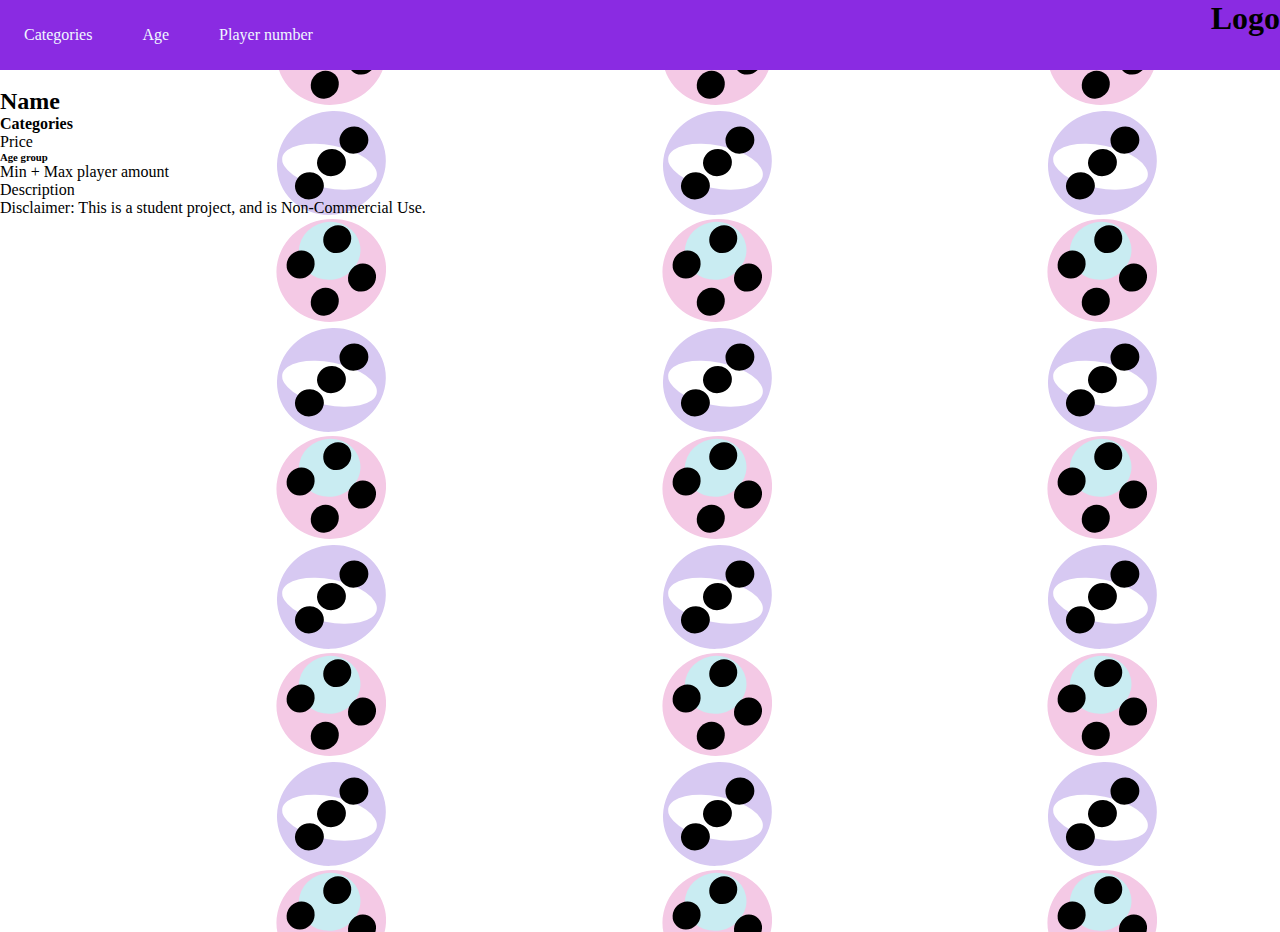
==== product.html @ f2ac71e9 "Fixing after Merge" ====
<!DOCTYPE html>
<html lang="en">
  <head>
    <meta charset="UTF-8" />
    <meta http-equiv="X-UA-Compatible" content="IE=edge" />
    <meta name="viewport" content="width=device-width, initial-scale=1.0" />
    <link rel="stylesheet" href="css/style.css" />
    <title>Product</title>
  </head>
  <body>
    <head>
      <header>
        <nav class="navbar">
          <ul class="nav-menu">
            <li class="nav-item">
              <a href="#"   class="nav-link" id="category-nav-link">Categories</a>
              <ul class="sub-nav" >
                <li><a href="productlist.html?category=Card games">Card games</a></li>
                <li><a href="productlist.html?category=Family">Family games</a></li>
                <li><a href="productlist.html?category=Strategy">Strategy</a> </li>
                <li><a href="productlist.html?category=Puzzle">Puzzle</a> </li>
                <li><a href="productlist.html?category=Adventure">Adventure</a> </li>
                <li><a href="productlist.html?category=Economic">Economic</a></li>
                <li><a href="productlist.html?category=Novel-based">Novel-based</a></li>
                <li><a href="productlist.html?category=Ancient">Ancient</a></li>
                <li><a href="productlist.html?category=Murder-myster">Murder-mystery</a></li>
                <li><a href="productlist.html?category=Dice">Dice</a></li>
                <li><a href="productlist.html?category=Fantasy">Fantasy</a></li>
                <li><a href="productlist.html?category=Bluffing">Bluffing</a></li>
                <li><a href="productlist.html?category=Horror">Horror</a></li>
                <li><a href="productlist.html?category=Childrens game">Childern's game</a></li>
                <li><a href="productlist.html?category=Medieval">Medieval</a></li>
                <li><a href="productlist.html?category=Party">Party</a></li>
              </ul>
            </li>
            <li class="nav-item">
              <a href="#" class="nav-link">Age</a>
            </li>
            <li class="nav-item">
              <a href="#" class="nav-link">Player number</a>
            </li>
          </ul>
          <div class="burgerMenu">
            <span class="bar"></span>
            <span class="bar"></span>
            <span class="bar"></span>
          </div>
        </nav>
        <h1>Logo</h1>
      </header>
          <main>
            <section>
                <img class="productImg" src="" alt="" />
                <h2 class="productName">Name</h2>
                <h4 class="productCategory">Categories</h4>
                <p class="productPrice">Price</p>
                <h6 class="productAge">Age group</h6>
                <p class="productPlayers">Min + Max player amount</p>
                <p class="productDescription">Description</p>
            </section>
          </main>
          <footer>
            Disclaimer: This is a student project, and is Non-Commercial Use.
          </footer>
          <script src="js/product.js"></script>
  </body>
</html>
---- css/style.css ----
/*Root elements*/

/*General styling*/

body {
  background-image: url(../images/more-timmy-artboards-01.svg);
}

img {
  max-height: 90vw;
  align-items: center;
  align-content: center;
  justify-self: center;
}

* {
  padding: 0;
  margin: 0;
  box-sizing: border-box;
}
/* Navigation */

header {
  background-color: blueviolet;
  display: flex;
  justify-content: space-between;
}

header li {
  list-style: none;
}

header a {
  color: aliceblue;
  text-decoration: none;
}

.navbar {
  min-height: 70px;
  display: flex;
  justify-content: space-between;
  align-items: center;
  padding: 0 24px;
}

.nav-menu {
  display: flex;
  justify-content: space-between;
  align-items: center;
  gap: 50px;
}

.nav-link {
  transition: 0.7s ease;
}

.nav-link:hover {
  color: violet;
}

.navbar ul.sub-nav {
  position: absolute;
  background-color: rgba(95, 158, 160, 0.966);
  width: 200px;
  min-height: auto;
  left: 0;
  top: 7.5%;

  visibility: hidden;
  opacity: 1;
}

.navbar ul li ul.sub-nav li {
  color: aliceblue;
  font-size: 17px;
  width: 100%;
  padding: 1em;
}

.navbar ul li ul.sub-nav li:hover {
  color: violet;
  box-shadow: inset 7px 0 blueviolet;
}

.navbar ul li.active ul.sub-nav {
  /* cursor: pointer; */
  visibility: visible;
  opacity: 1;
}

.burgerMenu {
  display: none;
  cursor: pointer;
}

/* burger menu icon */

.bar {
  display: block;
  width: 24px;
  height: 3px;
  margin: 5px auto;
  transition: all 0.3s ease-in-out;
  background-color: aliceblue;
}

@media (max-width: 768px) {
  .burgerMenu {
    display: block;
  }
  .burgerMenu.active .bar:nth-child(2) {
    opacity: 0;
  }
  .burgerMenu.active .bar:nth-child(1) {
    transform: translateY(8px) rotate(45deg);
  }
  .burgerMenu.active .bar:nth-child(3) {
    transform: translateY(-8px) rotate(-45deg);
  }

  .nav-menu {
    position: fixed;
    left: -100%;
    top: 70px;
    gap: 0;
    flex-direction: column;
    background-color: darkmagenta;
    width: 100%;
    text-align: center;
    transition: 0.3s;
  }
  .nav-item {
    margin: 10px 0;
  }
  .nav-menu.active {
    left: 0;
  }

  .navbar ul.sub-nav {
    position: absolute;
    background-color: rgba(95, 158, 160, 0.966);
    width: 100%;
    min-height: auto;
    left: 0;
    top: 28%;
    visibility: hidden;
    opacity: 1;
  }

  .navbar ul.sub-nav.active {
    position: absolute;
    background-color: rgba(95, 158, 160, 0.966);
    width: 100%;
    min-height: auto;
    visibility: visible;
    opacity: 1;
  }
}
/*Respondsive builder*/
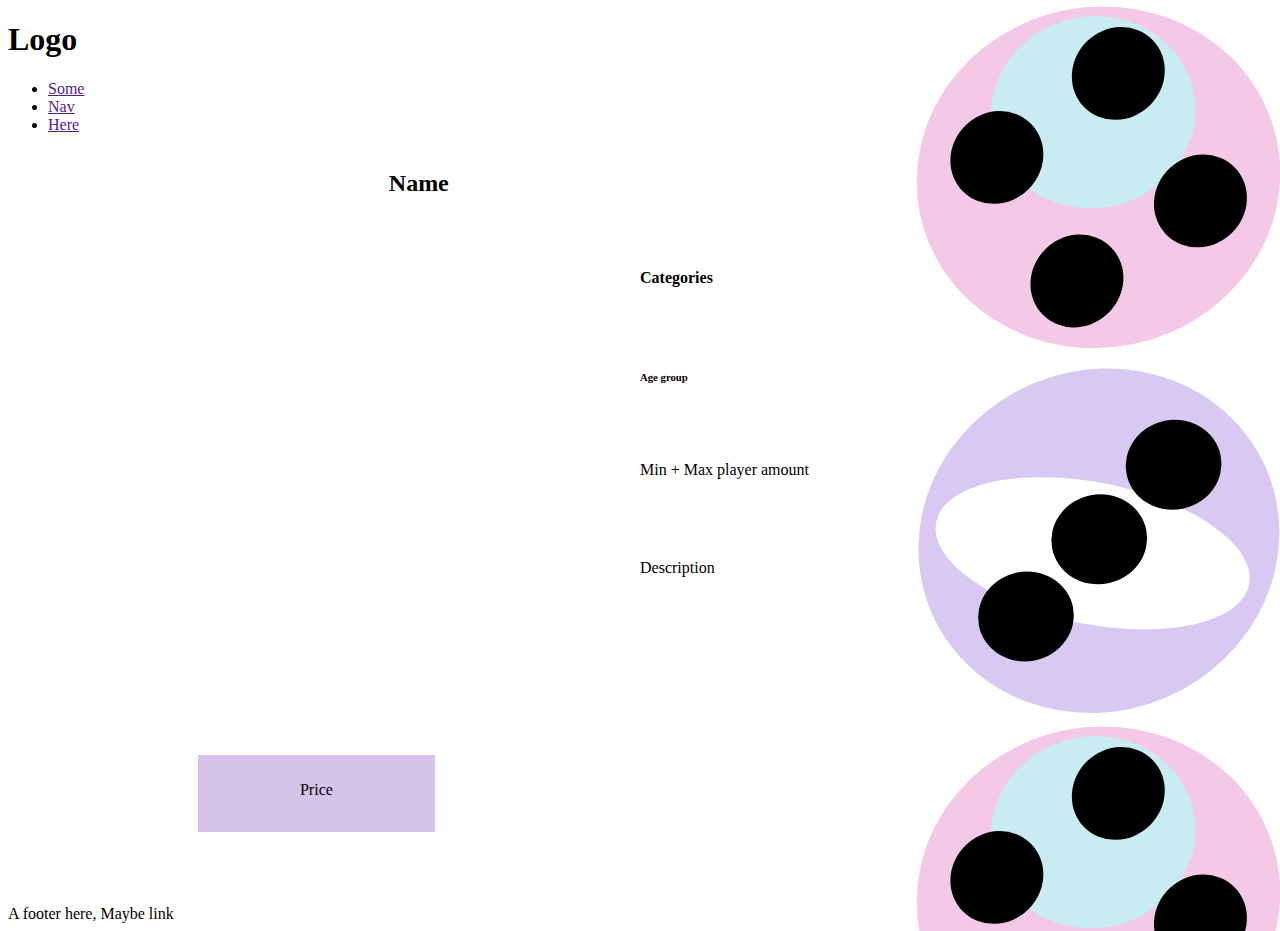
==== commit 9d9b71dd: "correct-classes-and-minor-adjustments" ====
--- a/product.html
+++ b/product.html
@@ -9,59 +9,28 @@
   </head>
   <body>
     <head>
-      <header>
-        <nav class="navbar">
-          <ul class="nav-menu">
-            <li class="nav-item">
-              <a href="#"   class="nav-link" id="category-nav-link">Categories</a>
-              <ul class="sub-nav" >
-                <li><a href="productlist.html?category=Card games">Card games</a></li>
-                <li><a href="productlist.html?category=Family">Family games</a></li>
-                <li><a href="productlist.html?category=Strategy">Strategy</a> </li>
-                <li><a href="productlist.html?category=Puzzle">Puzzle</a> </li>
-                <li><a href="productlist.html?category=Adventure">Adventure</a> </li>
-                <li><a href="productlist.html?category=Economic">Economic</a></li>
-                <li><a href="productlist.html?category=Novel-based">Novel-based</a></li>
-                <li><a href="productlist.html?category=Ancient">Ancient</a></li>
-                <li><a href="productlist.html?category=Murder-myster">Murder-mystery</a></li>
-                <li><a href="productlist.html?category=Dice">Dice</a></li>
-                <li><a href="productlist.html?category=Fantasy">Fantasy</a></li>
-                <li><a href="productlist.html?category=Bluffing">Bluffing</a></li>
-                <li><a href="productlist.html?category=Horror">Horror</a></li>
-                <li><a href="productlist.html?category=Childrens game">Childern's game</a></li>
-                <li><a href="productlist.html?category=Medieval">Medieval</a></li>
-                <li><a href="productlist.html?category=Party">Party</a></li>
+        <head>
+            <nav>
+              <h1>Logo</h1>
+              <ul>
+                <li><a href="">Some</a></li>
+                <li><a href="">Nav</a></li>
+                <li><a href="">Here</a></li>
               </ul>
-            </li>
-            <li class="nav-item">
-              <a href="#" class="nav-link">Age</a>
-            </li>
-            <li class="nav-item">
-              <a href="#" class="nav-link">Player number</a>
-            </li>
-          </ul>
-          <div class="burgerMenu">
-            <span class="bar"></span>
-            <span class="bar"></span>
-            <span class="bar"></span>
-          </div>
-        </nav>
-        <h1>Logo</h1>
-      </header>
+            </nav>
+          </head>
           <main>
             <section>
                 <img class="productImg" src="" alt="" />
                 <h2 class="productName">Name</h2>
+                <p class="productPrice">Price</p>
                 <h4 class="productCategory">Categories</h4>
-                <p class="productPrice">Price</p>
                 <h6 class="productAge">Age group</h6>
                 <p class="productPlayers">Min + Max player amount</p>
                 <p class="productDescription">Description</p>
             </section>
           </main>
-          <footer>
-            Disclaimer: This is a student project, and is Non-Commercial Use.
-          </footer>
+          <footer>A footer here, Maybe link</footer>
           <script src="js/product.js"></script>
   </body>
 </html>
--- a/css/style.css
+++ b/css/style.css
@@ -1,4 +1,5 @@
 /*Root elements*/
+
 
 /*General styling*/
 
@@ -6,154 +7,125 @@
   background-image: url(../images/more-timmy-artboards-01.svg);
 }
 
-img {
-  max-height: 90vw;
-  align-items: center;
-  align-content: center;
-  justify-self: center;
+
+
+/*Respondsive builder*/
+@media screen and (max-width: 767.98px) {
+
+  .productImg {
+    height: 90vw;
+    align-items: center;
+    align-content: center;
+    justify-self: center;
+    border: 30px;
+    border-color: black;
+  }
+
+    .brandList ol {
+      column-count: 1;
+    }
+
+    section {
+      grid-template-columns: 1fr;
+      display: grid;
+  }
+
+  .productName {
+    color:rgb(34, 79, 123);
+    text-align: center;
 }
 
-* {
-  padding: 0;
-  margin: 0;
-  box-sizing: border-box;
-}
-/* Navigation */
-
-header {
-  background-color: blueviolet;
-  display: flex;
-  justify-content: space-between;
+.productPrice {
+  padding-top: 4vw;
+  background-color: rgb(213, 195, 234);
+  margin-left: 7%;
+  margin-right: 65%;
+  text-align: center;
+  height: 10vw;
+  align-self: center;
+  margin-top: 3%;
 }
 
-header li {
-  list-style: none;
 }
 
-header a {
-  color: aliceblue;
-  text-decoration: none;
+@media (min-width: 768px) {  
+
+  .productImg {
+    height: 40vw;
+    align-items: center;
+    align-content: center;
+    justify-self: center;
+    grid-column-start: 2;
+    grid-column-end: 3;
+    grid-row-start: 2;
+    grid-row-end: 5;
+  }
+
+  .brandList ol {
+    column-count: 2;
+  }
+
+  section {
+    grid-template-columns: 15% 1fr 1fr 15%;
+    grid-template-rows: 13% 13% 13% 13% 13% 13% 13% 13% 13% 13%;
+    display: grid;
+
 }
 
-.navbar {
-  min-height: 70px;
-  display: flex;
-  justify-content: space-between;
-  align-items: center;
-  padding: 0 24px;
+.productName {
+  grid-column-start: 2;
+  grid-column-end: 3;
+  text-align: center;
 }
 
-.nav-menu {
-  display: flex;
-  justify-content: space-between;
-  align-items: center;
-  gap: 50px;
+.productCategory {
+  grid-column-start: 3;
+  grid-column-end: 4;
+  text-align: center;
+  position: relative;
+  grid-row-start: 2;
+  text-align: start;
 }
 
-.nav-link {
-  transition: 0.7s ease;
+.productPrice {
+  grid-column-start: 2;
+  grid-column-end: 3;
+  text-align: center;
+  position: relative;
+  grid-row-start: 7;
+  grid-row-end: 8;
+  padding-top: 2vw;
+  background-color: rgb(213, 195, 234);
+  padding-bottom: 4vw;
+  margin-right: 16vw;
 }
 
-.nav-link:hover {
-  color: violet;
+.productAge {
+  grid-column-start: 3;
+  grid-column-end: 4;
+  text-align: center;
+  position: relative;
+  grid-row-start: 3;
+  text-align: start;
 }
 
-.navbar ul.sub-nav {
-  position: absolute;
-  background-color: rgba(95, 158, 160, 0.966);
-  width: 200px;
-  min-height: auto;
-  left: 0;
-  top: 7.5%;
-
-  visibility: hidden;
-  opacity: 1;
+.productPlayers {
+  grid-column-start: 3;
+  grid-column-end: 4;
+  text-align: center;
+  position: relative;
+  grid-row-start: 4;
+  text-align: start;
 }
 
-.navbar ul li ul.sub-nav li {
-  color: aliceblue;
-  font-size: 17px;
-  width: 100%;
-  padding: 1em;
+.productDescription {
+  grid-column-start: 3;
+  grid-column-end: 4;
+  text-align: center;
+  position: relative;
+  grid-row-start: 5;
+  grid-row-end: 7;
+  text-align: start;
 }
 
-.navbar ul li ul.sub-nav li:hover {
-  color: violet;
-  box-shadow: inset 7px 0 blueviolet;
 }
-
-.navbar ul li.active ul.sub-nav {
-  /* cursor: pointer; */
-  visibility: visible;
-  opacity: 1;
-}
-
-.burgerMenu {
-  display: none;
-  cursor: pointer;
-}
-
-/* burger menu icon */
-
-.bar {
-  display: block;
-  width: 24px;
-  height: 3px;
-  margin: 5px auto;
-  transition: all 0.3s ease-in-out;
-  background-color: aliceblue;
-}
-
-@media (max-width: 768px) {
-  .burgerMenu {
-    display: block;
-  }
-  .burgerMenu.active .bar:nth-child(2) {
-    opacity: 0;
-  }
-  .burgerMenu.active .bar:nth-child(1) {
-    transform: translateY(8px) rotate(45deg);
-  }
-  .burgerMenu.active .bar:nth-child(3) {
-    transform: translateY(-8px) rotate(-45deg);
-  }
-
-  .nav-menu {
-    position: fixed;
-    left: -100%;
-    top: 70px;
-    gap: 0;
-    flex-direction: column;
-    background-color: darkmagenta;
-    width: 100%;
-    text-align: center;
-    transition: 0.3s;
-  }
-  .nav-item {
-    margin: 10px 0;
-  }
-  .nav-menu.active {
-    left: 0;
-  }
-
-  .navbar ul.sub-nav {
-    position: absolute;
-    background-color: rgba(95, 158, 160, 0.966);
-    width: 100%;
-    min-height: auto;
-    left: 0;
-    top: 28%;
-    visibility: hidden;
-    opacity: 1;
-  }
-
-  .navbar ul.sub-nav.active {
-    position: absolute;
-    background-color: rgba(95, 158, 160, 0.966);
-    width: 100%;
-    min-height: auto;
-    visibility: visible;
-    opacity: 1;
-  }
-}
-/*Respondsive builder*/
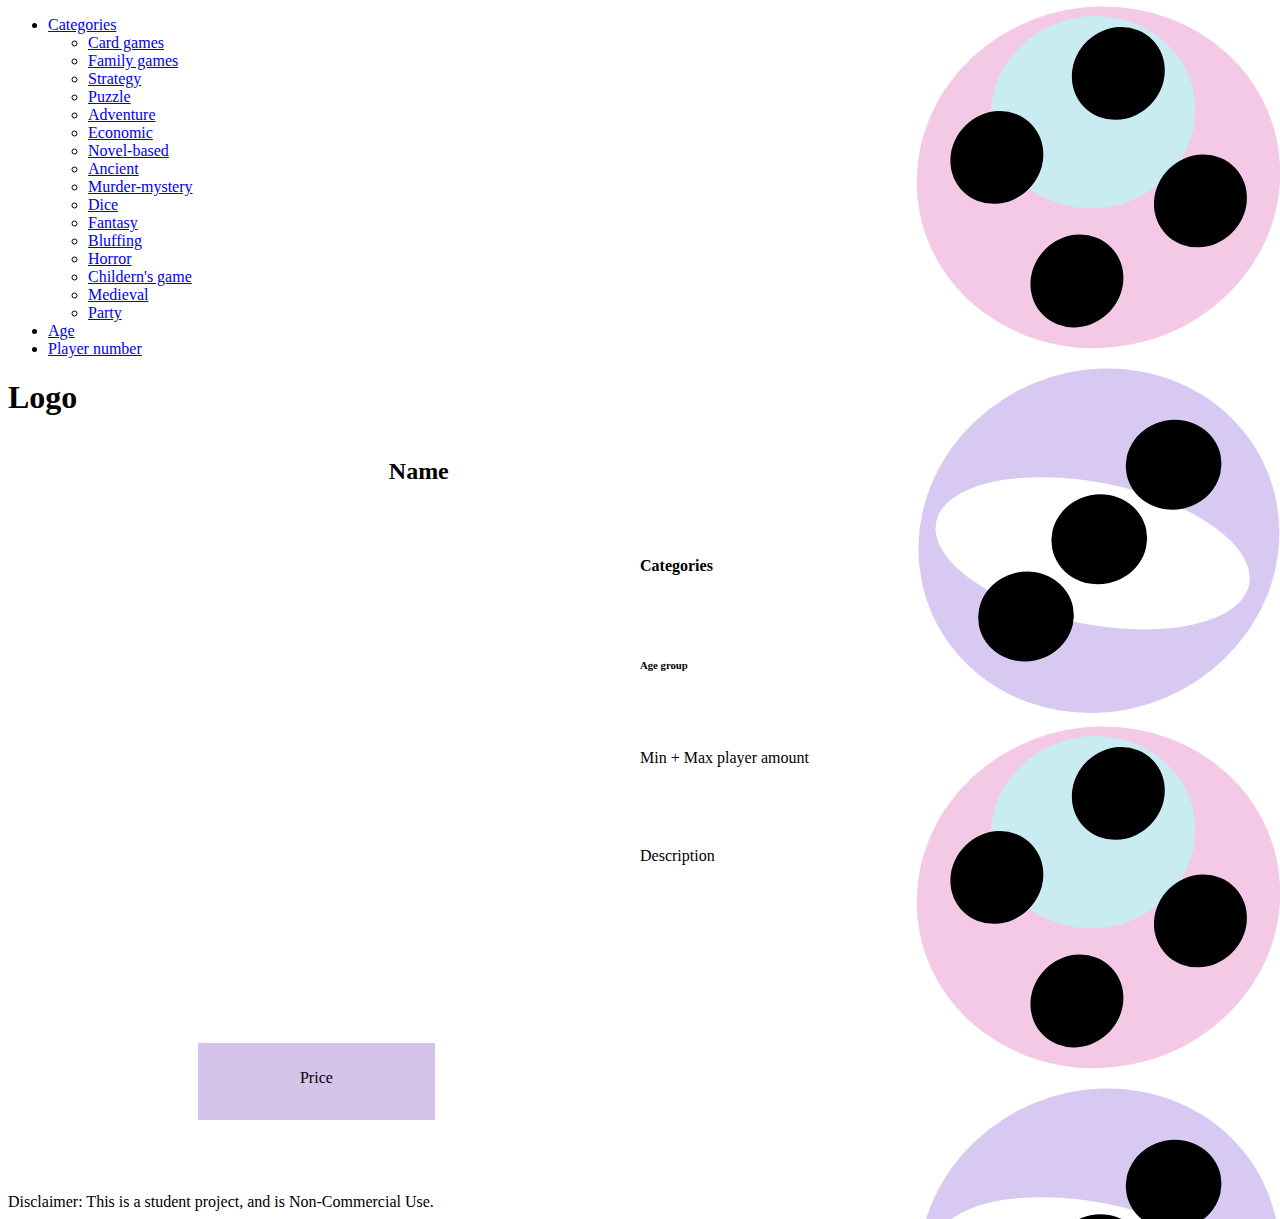
==== commit da8389e3: "Quick fix for data fetch navigation" ====
--- a/product.html
+++ b/product.html
@@ -8,29 +8,76 @@
     <title>Product</title>
   </head>
   <body>
-    <head>
-        <head>
-            <nav>
-              <h1>Logo</h1>
-              <ul>
-                <li><a href="">Some</a></li>
-                <li><a href="">Nav</a></li>
-                <li><a href="">Here</a></li>
-              </ul>
-            </nav>
-          </head>
-          <main>
-            <section>
-                <img class="productImg" src="" alt="" />
-                <h2 class="productName">Name</h2>
-                <p class="productPrice">Price</p>
-                <h4 class="productCategory">Categories</h4>
-                <h6 class="productAge">Age group</h6>
-                <p class="productPlayers">Min + Max player amount</p>
-                <p class="productDescription">Description</p>
-            </section>
-          </main>
-          <footer>A footer here, Maybe link</footer>
-          <script src="js/product.js"></script>
+    <header>
+      <nav class="navbar">
+        <ul class="nav-menu">
+          <li class="nav-item">
+            <a href="#" class="nav-link" id="category-nav-link">Categories</a>
+            <ul class="sub-nav">
+              <li>
+                <a href="productlist.html?category=Card games">Card games</a>
+              </li>
+              <li>
+                <a href="productlist.html?category=Family">Family games</a>
+              </li>
+              <li><a href="productlist.html?category=Strategy">Strategy</a></li>
+              <li><a href="productlist.html?category=Puzzle">Puzzle</a></li>
+              <li>
+                <a href="productlist.html?category=Adventure">Adventure</a>
+              </li>
+              <li><a href="productlist.html?category=Economic">Economic</a></li>
+              <li>
+                <a href="productlist.html?category=Novel-based">Novel-based</a>
+              </li>
+              <li><a href="productlist.html?category=Ancient">Ancient</a></li>
+              <li>
+                <a href="productlist.html?category=Murder-myster"
+                  >Murder-mystery</a
+                >
+              </li>
+              <li><a href="productlist.html?category=Dice">Dice</a></li>
+              <li><a href="productlist.html?category=Fantasy">Fantasy</a></li>
+              <li><a href="productlist.html?category=Bluffing">Bluffing</a></li>
+              <li><a href="productlist.html?category=Horror">Horror</a></li>
+              <li>
+                <a href="productlist.html?category=Childrens game"
+                  >Childern's game</a
+                >
+              </li>
+              <li><a href="productlist.html?category=Medieval">Medieval</a></li>
+              <li><a href="productlist.html?category=Party">Party</a></li>
+            </ul>
+          </li>
+          <li class="nav-item">
+            <a href="#" class="nav-link">Age</a>
+          </li>
+          <li class="nav-item">
+            <a href="#" class="nav-link">Player number</a>
+          </li>
+        </ul>
+        <div class="burgerMenu">
+          <span class="bar"></span>
+          <span class="bar"></span>
+          <span class="bar"></span>
+        </div>
+      </nav>
+      <h1>Logo</h1>
+    </header>
+    <main>
+      <section>
+        <img class="productImg" src="" alt="" />
+        <h2 class="productName">Name</h2>
+        <h4 class="productCategory">Categories</h4>
+        <p class="productPrice">Price</p>
+        <h6 class="productAge">Age group</h6>
+        <p class="productPlayers">Min + Max player amount</p>
+        <p class="productDescription">Description</p>
+      </section>
+    </main>
+    <footer>
+      Disclaimer: This is a student project, and is Non-Commercial Use.
+    </footer>
+    <script src="js/product.js"></script>
+    <script src="js/burgermenu.js"></script>
   </body>
 </html>
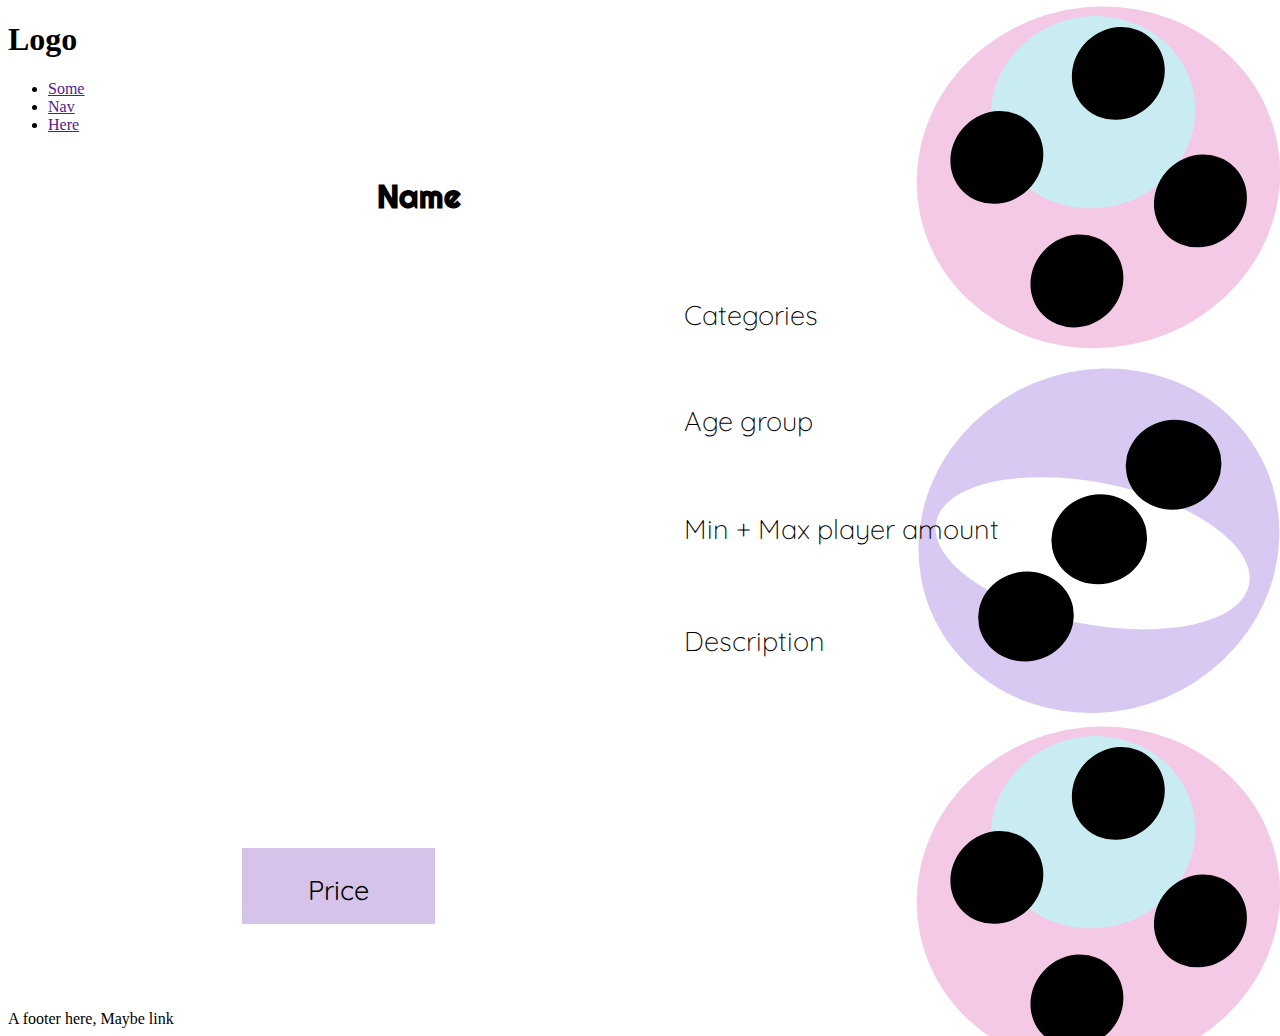
==== commit 4886459e: "font-sizes" ====
--- a/product.html
+++ b/product.html
@@ -8,76 +8,29 @@
     <title>Product</title>
   </head>
   <body>
-    <header>
-      <nav class="navbar">
-        <ul class="nav-menu">
-          <li class="nav-item">
-            <a href="#" class="nav-link" id="category-nav-link">Categories</a>
-            <ul class="sub-nav">
-              <li>
-                <a href="productlist.html?category=Card games">Card games</a>
-              </li>
-              <li>
-                <a href="productlist.html?category=Family">Family games</a>
-              </li>
-              <li><a href="productlist.html?category=Strategy">Strategy</a></li>
-              <li><a href="productlist.html?category=Puzzle">Puzzle</a></li>
-              <li>
-                <a href="productlist.html?category=Adventure">Adventure</a>
-              </li>
-              <li><a href="productlist.html?category=Economic">Economic</a></li>
-              <li>
-                <a href="productlist.html?category=Novel-based">Novel-based</a>
-              </li>
-              <li><a href="productlist.html?category=Ancient">Ancient</a></li>
-              <li>
-                <a href="productlist.html?category=Murder-myster"
-                  >Murder-mystery</a
-                >
-              </li>
-              <li><a href="productlist.html?category=Dice">Dice</a></li>
-              <li><a href="productlist.html?category=Fantasy">Fantasy</a></li>
-              <li><a href="productlist.html?category=Bluffing">Bluffing</a></li>
-              <li><a href="productlist.html?category=Horror">Horror</a></li>
-              <li>
-                <a href="productlist.html?category=Childrens game"
-                  >Childern's game</a
-                >
-              </li>
-              <li><a href="productlist.html?category=Medieval">Medieval</a></li>
-              <li><a href="productlist.html?category=Party">Party</a></li>
-            </ul>
-          </li>
-          <li class="nav-item">
-            <a href="#" class="nav-link">Age</a>
-          </li>
-          <li class="nav-item">
-            <a href="#" class="nav-link">Player number</a>
-          </li>
-        </ul>
-        <div class="burgerMenu">
-          <span class="bar"></span>
-          <span class="bar"></span>
-          <span class="bar"></span>
-        </div>
-      </nav>
-      <h1>Logo</h1>
-    </header>
-    <main>
-      <section>
-        <img class="productImg" src="" alt="" />
-        <h2 class="productName">Name</h2>
-        <h4 class="productCategory">Categories</h4>
-        <p class="productPrice">Price</p>
-        <h6 class="productAge">Age group</h6>
-        <p class="productPlayers">Min + Max player amount</p>
-        <p class="productDescription">Description</p>
-      </section>
-    </main>
-    <footer>
-      Disclaimer: This is a student project, and is Non-Commercial Use.
-    </footer>
-    <script src="js/product.js"></script>
-    <script src="js/burgermenu.js"></script>
+    <head>
+        <head>
+            <nav>
+              <h1>Logo</h1>
+              <ul>
+                <li><a href="">Some</a></li>
+                <li><a href="">Nav</a></li>
+                <li><a href="">Here</a></li>
+              </ul>
+            </nav>
+          </head>
+          <main>
+            <section>
+              <h2 class="productName">Name</h2>
+                <img class="productImg" src="" alt="" />
+                <p class="productPrice">Price</p>
+                <h4 class="productCategory">Categories</h4>
+                <h6 class="productAge">Age group</h6>
+                <p class="productPlayers">Min + Max player amount</p>
+                <p class="productDescription">Description</p>
+            </section>
+          </main>
+          <footer>A footer here, Maybe link</footer>
+          <script src="js/product.js"></script>
   </body>
 </html>
--- a/css/style.css
+++ b/css/style.css
@@ -2,10 +2,47 @@
 
 
 /*General styling*/
+@import url("https://fonts.googleapis.com/css2?family=Montserrat+Alternates:wght@100;500&family=Quicksand:wght@400;700&family=Righteous&family=Yuji+Syuku&display=swap%22");
+
 
 body {
   background-image: url(../images/more-timmy-artboards-01.svg);
 }
+
+.productAge {
+  font-family: 'Quicksand', sans-serif;
+  font-size: 1em;
+  font-weight: lighter;
+  margin-left: 10%;
+}
+
+.productCategory {
+  font-family: 'Quicksand', sans-serif;
+  font-size: 1em;
+  font-weight: lighter;
+  margin-left: 10%;
+}
+
+.productPrice {
+  font-family: 'Quicksand', sans-serif;
+  font-size: 1em;
+  margin-left: 10%;
+}
+
+.productPlayers {
+  font-family: 'Quicksand', sans-serif;
+  font-size: 1em;
+  font-weight: lighter;
+  margin-left: 10%;
+}
+
+.productDescription {
+  font-family: 'Quicksand', sans-serif;
+  font-size: 1em;
+  font-weight: lighter;
+  margin-left: 10%;
+}
+
 
 
 
@@ -33,6 +70,9 @@
   .productName {
     color:rgb(34, 79, 123);
     text-align: center;
+    font-family: 'Righteous', cursive;
+    color: black;
+    font-size: 180%;
 }
 
 .productPrice {
@@ -44,6 +84,7 @@
   height: 10vw;
   align-self: center;
   margin-top: 3%;
+  font-family: 'Quicksand', sans-serif;
 }
 
 }
@@ -85,6 +126,8 @@
   position: relative;
   grid-row-start: 2;
   text-align: start;
+  font-family: 'Quicksand', sans-serif;
+  font-size: 1.5em;
 }
 
 .productPrice {
@@ -98,6 +141,8 @@
   background-color: rgb(213, 195, 234);
   padding-bottom: 4vw;
   margin-right: 16vw;
+  font-family: 'Quicksand', sans-serif;
+  font-size: 1.5em;
 }
 
 .productAge {
@@ -107,6 +152,10 @@
   position: relative;
   grid-row-start: 3;
   text-align: start;
+  font-family: 'Quicksand', sans-serif;
+  padding-bottom: 30%;
+  margin-top: 7%;
+  font-size: 1.5em;
 }
 
 .productPlayers {
@@ -116,6 +165,8 @@
   position: relative;
   grid-row-start: 4;
   text-align: start;
+  font-family: 'Quicksand', sans-serif;
+  font-size: 1.5em;
 }
 
 .productDescription {
@@ -126,6 +177,55 @@
   grid-row-start: 5;
   grid-row-end: 7;
   text-align: start;
-}
-
-}
+  font-family: 'Quicksand', sans-serif;
+  font-size: 1.5em;
+}
+
+}
+
+
+@media (min-width: 992px) {
+
+  .productAge {
+    font-family: 'Quicksand', sans-serif;
+    font-size: 1.7em;
+    font-weight: lighter;
+    margin-left: 10%;
+  }
+  
+  .productCategory {
+    font-family: 'Quicksand', sans-serif;
+    font-size: 1.7em;
+    font-weight: lighter;
+    margin-left: 10%;
+  }
+  
+  .productPrice {
+    font-family: 'Quicksand', sans-serif;
+    font-size: 1.7em;
+    margin-left: 10%;
+  }
+  
+  .productPlayers {
+    font-family: 'Quicksand', sans-serif;
+    font-size: 1.7em;
+    font-weight: lighter;
+    margin-left: 10%;
+  }
+  
+  .productDescription {
+    font-family: 'Quicksand', sans-serif;
+    font-size: 1.7em;
+    font-weight: lighter;
+    margin-left: 10%;
+  }
+
+  .productName {
+    color:rgb(34, 79, 123);
+    text-align: center;
+    font-family: 'Righteous', cursive;
+    color: black;
+    font-size: 2em;
+}
+
+}
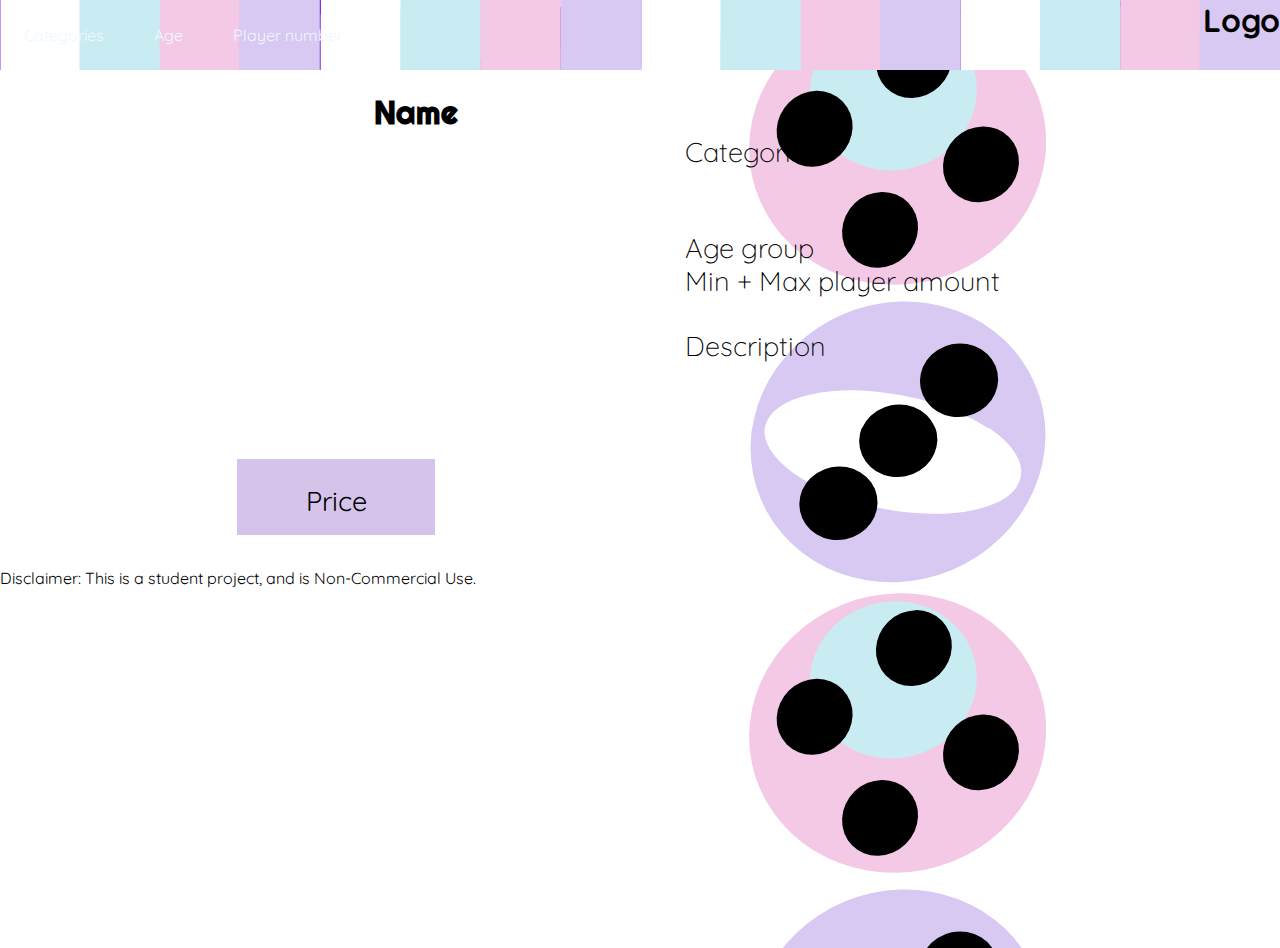
==== commit df2672e2: "Merge remote-tracking branch 'origin/css-branch'" ====
--- a/product.html
+++ b/product.html
@@ -8,29 +8,76 @@
     <title>Product</title>
   </head>
   <body>
-    <head>
-        <head>
-            <nav>
-              <h1>Logo</h1>
-              <ul>
-                <li><a href="">Some</a></li>
-                <li><a href="">Nav</a></li>
-                <li><a href="">Here</a></li>
-              </ul>
-            </nav>
-          </head>
-          <main>
-            <section>
-              <h2 class="productName">Name</h2>
-                <img class="productImg" src="" alt="" />
-                <p class="productPrice">Price</p>
-                <h4 class="productCategory">Categories</h4>
-                <h6 class="productAge">Age group</h6>
-                <p class="productPlayers">Min + Max player amount</p>
-                <p class="productDescription">Description</p>
-            </section>
-          </main>
-          <footer>A footer here, Maybe link</footer>
-          <script src="js/product.js"></script>
+    <header>
+      <nav class="navbar">
+        <ul class="nav-menu">
+          <li class="nav-item">
+            <a href="#" class="nav-link" id="category-nav-link">Categories</a>
+            <ul class="sub-nav">
+              <li>
+                <a href="productlist.html?category=Card games">Card games</a>
+              </li>
+              <li>
+                <a href="productlist.html?category=Family">Family games</a>
+              </li>
+              <li><a href="productlist.html?category=Strategy">Strategy</a></li>
+              <li><a href="productlist.html?category=Puzzle">Puzzle</a></li>
+              <li>
+                <a href="productlist.html?category=Adventure">Adventure</a>
+              </li>
+              <li><a href="productlist.html?category=Economic">Economic</a></li>
+              <li>
+                <a href="productlist.html?category=Novel-based">Novel-based</a>
+              </li>
+              <li><a href="productlist.html?category=Ancient">Ancient</a></li>
+              <li>
+                <a href="productlist.html?category=Murder-myster"
+                  >Murder-mystery</a
+                >
+              </li>
+              <li><a href="productlist.html?category=Dice">Dice</a></li>
+              <li><a href="productlist.html?category=Fantasy">Fantasy</a></li>
+              <li><a href="productlist.html?category=Bluffing">Bluffing</a></li>
+              <li><a href="productlist.html?category=Horror">Horror</a></li>
+              <li>
+                <a href="productlist.html?category=Childrens game"
+                  >Childern's game</a
+                >
+              </li>
+              <li><a href="productlist.html?category=Medieval">Medieval</a></li>
+              <li><a href="productlist.html?category=Party">Party</a></li>
+            </ul>
+          </li>
+          <li class="nav-item">
+            <a href="#" class="nav-link">Age</a>
+          </li>
+          <li class="nav-item">
+            <a href="#" class="nav-link">Player number</a>
+          </li>
+        </ul>
+        <div class="burgerMenu">
+          <span class="bar"></span>
+          <span class="bar"></span>
+          <span class="bar"></span>
+        </div>
+      </nav>
+      <h1>Logo</h1>
+    </header>
+    <main>
+      <section>
+        <h2 class="productName">Name</h2>
+        <img class="productImg" src="" alt="" />
+        <h4 class="productCategory">Categories</h4>
+        <p class="productPrice">Price</p>
+        <h6 class="productAge">Age group</h6>
+        <p class="productPlayers">Min + Max player amount</p>
+        <p class="productDescription">Description</p>
+      </section>
+    </main>
+    <footer>
+      Disclaimer: This is a student project, and is Non-Commercial Use.
+    </footer>
+    <script src="js/product.js"></script>
+    <script src="js/burgermenu.js"></script>
   </body>
 </html>
--- a/css/style.css
+++ b/css/style.css
@@ -1,56 +1,150 @@
 /*Root elements*/
-
 
 /*General styling*/
 @import url("https://fonts.googleapis.com/css2?family=Montserrat+Alternates:wght@100;500&family=Quicksand:wght@400;700&family=Righteous&family=Yuji+Syuku&display=swap%22");
-
+* {
+  padding: 0;
+  margin: 0;
+  box-sizing: border-box;
+}
+header {
+  background-image: url("../images/navbar.png");
+  display: flex;
+  justify-content: space-between;
+}
 
 body {
   background-image: url(../images/more-timmy-artboards-01.svg);
-}
-
+  font-family: "Quicksand", sans-serif;
+}
+h2 {
+  font-family: "Righteous", cursive;
+}
+.productName {
+  padding-top: 5%;
+  padding-bottom: 5%;
+}
 .productAge {
-  font-family: 'Quicksand', sans-serif;
   font-size: 1em;
   font-weight: lighter;
   margin-left: 10%;
 }
 
 .productCategory {
-  font-family: 'Quicksand', sans-serif;
   font-size: 1em;
   font-weight: lighter;
   margin-left: 10%;
 }
 
 .productPrice {
-  font-family: 'Quicksand', sans-serif;
   font-size: 1em;
   margin-left: 10%;
 }
 
 .productPlayers {
-  font-family: 'Quicksand', sans-serif;
   font-size: 1em;
   font-weight: lighter;
   margin-left: 10%;
 }
 
 .productDescription {
-  font-family: 'Quicksand', sans-serif;
   font-size: 1em;
   font-weight: lighter;
   margin-left: 10%;
 }
-
-
-
+.burgerMenu {
+  display: none;
+  cursor: pointer;
+}
+
+/* burger menu icon */
+
+.bar {
+  display: block;
+  width: 24px;
+  height: 3px;
+  margin: 5px auto;
+  transition: all 0.3s ease-in-out;
+  background-color: aliceblue;
+}
+header {
+  background-color: blueviolet;
+  display: flex;
+  justify-content: space-between;
+}
+
+header li {
+  list-style: none;
+}
+
+header a {
+  color: aliceblue;
+  text-decoration: none;
+}
+
+.navbar {
+  min-height: 70px;
+  display: flex;
+  justify-content: space-between;
+  align-items: center;
+  padding: 0 24px;
+}
+
+.nav-menu {
+  display: flex;
+  justify-content: space-between;
+  align-items: center;
+  gap: 50px;
+}
+
+.nav-link {
+  transition: 0.7s ease;
+}
+
+.nav-link:hover {
+  color: violet;
+}
+
+.navbar ul.sub-nav {
+  position: absolute;
+  background-color: rgba(95, 158, 160, 0.966);
+  width: 200px;
+  min-height: auto;
+  left: 0;
+  top: 7.5%;
+
+  visibility: hidden;
+  opacity: 1;
+}
+
+.navbar ul li ul.sub-nav li {
+  color: aliceblue;
+  font-size: 17px;
+  width: 100%;
+  padding: 1em;
+}
+
+.navbar ul li ul.sub-nav li:hover {
+  color: violet;
+  box-shadow: inset 7px 0 blueviolet;
+}
+
+.navbar ul li.active ul.sub-nav {
+  /* cursor: pointer; */
+  visibility: visible;
+  opacity: 1;
+}
 
 /*Respondsive builder*/
-@media screen and (max-width: 767.98px) {
+@media screen and (max-width: 768px) {
+  header {
+    background-image: url("../images/phone-nav.png");
+    display: flex;
+    justify-content: space-between;
+  }
 
   .productImg {
-    height: 90vw;
+    max-height: 90vw;
     align-items: center;
     align-content: center;
     justify-self: center;
@@ -58,41 +152,84 @@
     border-color: black;
   }
 
-    .brandList ol {
-      column-count: 1;
-    }
-
-    section {
-      grid-template-columns: 1fr;
-      display: grid;
+  .brandList ol {
+    column-count: 1;
   }
 
   .productName {
-    color:rgb(34, 79, 123);
-    text-align: center;
-    font-family: 'Righteous', cursive;
+    color: rgb(34, 79, 123);
+    text-align: center;
+    font-family: "Righteous", cursive;
     color: black;
     font-size: 180%;
-}
-
-.productPrice {
-  padding-top: 4vw;
-  background-color: rgb(213, 195, 234);
-  margin-left: 7%;
-  margin-right: 65%;
-  text-align: center;
-  height: 10vw;
-  align-self: center;
-  margin-top: 3%;
-  font-family: 'Quicksand', sans-serif;
-}
-
-}
-
-@media (min-width: 768px) {  
-
+  }
+
+  .productPrice {
+    padding-top: 4vw;
+    background-color: rgb(213, 195, 234);
+    margin-left: 7%;
+    margin-right: 65%;
+    text-align: center;
+    height: 10vw;
+    align-self: center;
+    margin-top: 3%;
+    font-family: "Quicksand", sans-serif;
+  }
+  .burgerMenu {
+    display: block;
+  }
+  .burgerMenu.active .bar:nth-child(2) {
+    opacity: 0;
+  }
+  .burgerMenu.active .bar:nth-child(1) {
+    transform: translateY(8px) rotate(45deg);
+  }
+  .burgerMenu.active .bar:nth-child(3) {
+    transform: translateY(-8px) rotate(-45deg);
+  }
+
+  .nav-menu {
+    position: fixed;
+    left: -200%;
+    top: 70px;
+    gap: 0;
+    flex-direction: column;
+    background-color: darkmagenta;
+    width: 100%;
+    text-align: center;
+    transition: 0.3s;
+  }
+  .nav-item {
+    margin: 10px 0;
+  }
+  .nav-menu.active {
+    left: 0;
+  }
+
+  .navbar ul.sub-nav {
+    position: absolute;
+    background-color: rgba(95, 158, 160, 0.966);
+    width: 100%;
+    min-height: auto;
+    left: 0;
+    top: 28%;
+    visibility: hidden;
+    opacity: 1;
+  }
+
+  .navbar ul.sub-nav.active {
+    position: absolute;
+    background-color: rgba(95, 158, 160, 0.966);
+    width: 100%;
+    min-height: auto;
+    visibility: visible;
+    opacity: 1;
+  }
+}
+
+@media (min-width: 769px) {
   .productImg {
-    height: 40vw;
+    max-height: 40vw;
     align-items: center;
     align-content: center;
     justify-self: center;
@@ -110,122 +247,111 @@
     grid-template-columns: 15% 1fr 1fr 15%;
     grid-template-rows: 13% 13% 13% 13% 13% 13% 13% 13% 13% 13%;
     display: grid;
-
-}
-
-.productName {
-  grid-column-start: 2;
-  grid-column-end: 3;
-  text-align: center;
-}
-
-.productCategory {
-  grid-column-start: 3;
-  grid-column-end: 4;
-  text-align: center;
-  position: relative;
-  grid-row-start: 2;
-  text-align: start;
-  font-family: 'Quicksand', sans-serif;
-  font-size: 1.5em;
-}
-
-.productPrice {
-  grid-column-start: 2;
-  grid-column-end: 3;
-  text-align: center;
-  position: relative;
-  grid-row-start: 7;
-  grid-row-end: 8;
-  padding-top: 2vw;
-  background-color: rgb(213, 195, 234);
-  padding-bottom: 4vw;
-  margin-right: 16vw;
-  font-family: 'Quicksand', sans-serif;
-  font-size: 1.5em;
-}
-
-.productAge {
-  grid-column-start: 3;
-  grid-column-end: 4;
-  text-align: center;
-  position: relative;
-  grid-row-start: 3;
-  text-align: start;
-  font-family: 'Quicksand', sans-serif;
-  padding-bottom: 30%;
-  margin-top: 7%;
-  font-size: 1.5em;
-}
-
-.productPlayers {
-  grid-column-start: 3;
-  grid-column-end: 4;
-  text-align: center;
-  position: relative;
-  grid-row-start: 4;
-  text-align: start;
-  font-family: 'Quicksand', sans-serif;
-  font-size: 1.5em;
-}
-
-.productDescription {
-  grid-column-start: 3;
-  grid-column-end: 4;
-  text-align: center;
-  position: relative;
-  grid-row-start: 5;
-  grid-row-end: 7;
-  text-align: start;
-  font-family: 'Quicksand', sans-serif;
-  font-size: 1.5em;
-}
-
-}
-
+  }
+
+  .productName {
+    grid-column-start: 2;
+    grid-column-end: 3;
+    text-align: center;
+  }
+
+  .productCategory {
+    grid-column-start: 3;
+    grid-column-end: 4;
+    text-align: center;
+    position: relative;
+    grid-row-start: 2;
+    text-align: start;
+    font-size: 1.5em;
+  }
+
+  .productPrice {
+    grid-column-start: 2;
+    grid-column-end: 3;
+    text-align: center;
+    position: relative;
+    grid-row-start: 7;
+    grid-row-end: 8;
+    padding-top: 2vw;
+    background-color: rgb(213, 195, 234);
+    padding-bottom: 4vw;
+    margin-right: 16vw;
+
+    font-size: 1.5em;
+  }
+
+  .productAge {
+    grid-column-start: 3;
+    grid-column-end: 4;
+    text-align: center;
+    position: relative;
+    grid-row-start: 3;
+    text-align: start;
+
+    padding-bottom: 30%;
+    margin-top: 7%;
+    font-size: 1.5em;
+  }
+
+  .productPlayers {
+    grid-column-start: 3;
+    grid-column-end: 4;
+    text-align: center;
+    position: relative;
+    grid-row-start: 4;
+    text-align: start;
+
+    font-size: 1.5em;
+  }
+
+  .productDescription {
+    grid-column-start: 3;
+    grid-column-end: 4;
+    text-align: center;
+    position: relative;
+    grid-row-start: 5;
+    grid-row-end: 7;
+    text-align: start;
+
+    font-size: 1.5em;
+  }
+}
 
 @media (min-width: 992px) {
-
   .productAge {
-    font-family: 'Quicksand', sans-serif;
     font-size: 1.7em;
     font-weight: lighter;
     margin-left: 10%;
   }
-  
+
   .productCategory {
-    font-family: 'Quicksand', sans-serif;
     font-size: 1.7em;
     font-weight: lighter;
     margin-left: 10%;
   }
-  
+
   .productPrice {
-    font-family: 'Quicksand', sans-serif;
-    font-size: 1.7em;
-    margin-left: 10%;
-  }
-  
+    font-size: 1.7em;
+    margin-left: 10%;
+  }
+
   .productPlayers {
-    font-family: 'Quicksand', sans-serif;
     font-size: 1.7em;
     font-weight: lighter;
     margin-left: 10%;
   }
-  
+
   .productDescription {
-    font-family: 'Quicksand', sans-serif;
     font-size: 1.7em;
     font-weight: lighter;
     margin-left: 10%;
   }
 
   .productName {
-    color:rgb(34, 79, 123);
-    text-align: center;
-    font-family: 'Righteous', cursive;
+    color: rgb(34, 79, 123);
+    text-align: center;
     color: black;
     font-size: 2em;
-}
-
-}
+  }
+  /*Respondsive builder*/
+}
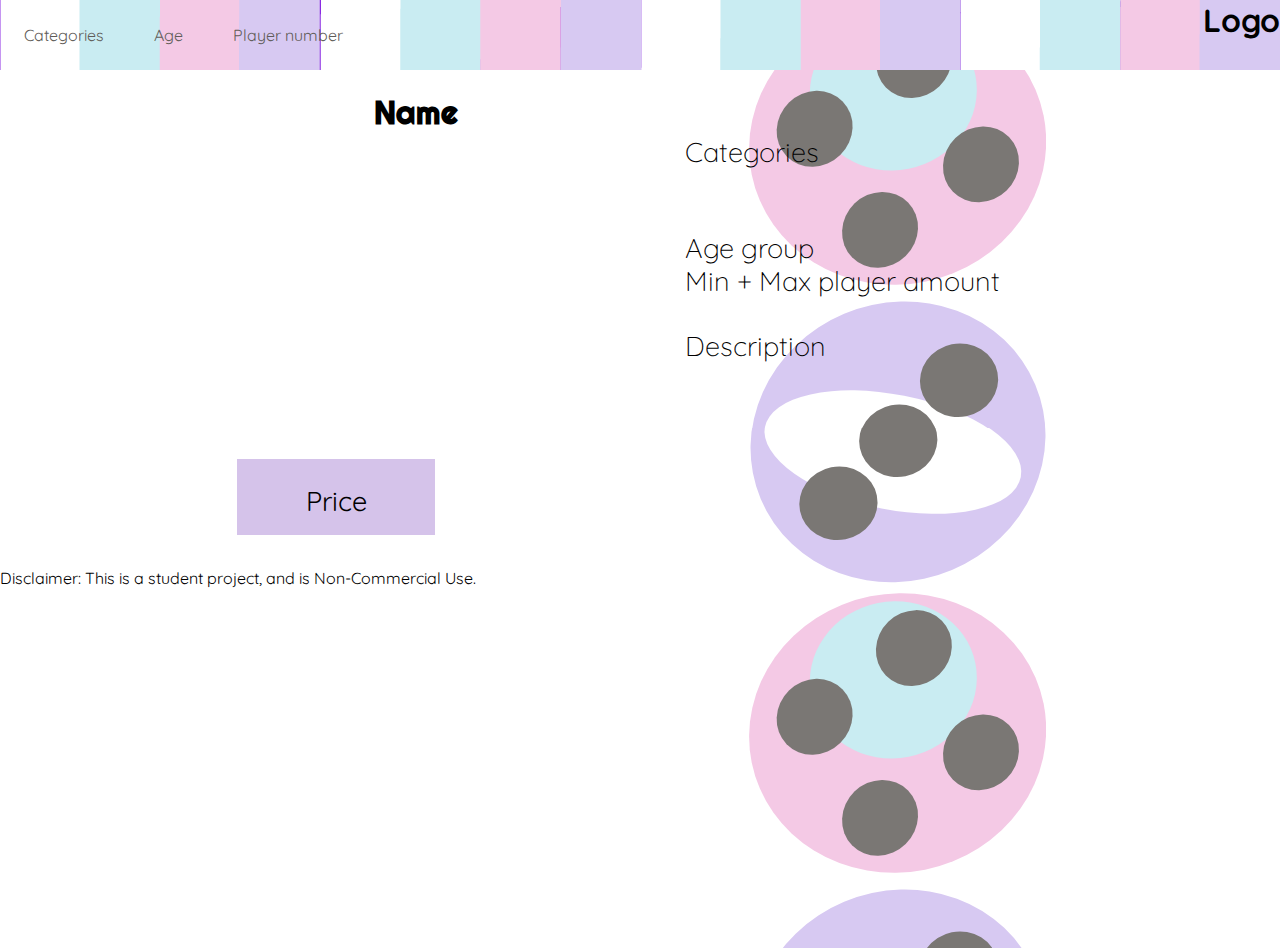
==== commit 1d18cfc8: "renaming done, link visability fixed" ====
--- a/product.html
+++ b/product.html
@@ -15,37 +15,37 @@
             <a href="#" class="nav-link" id="category-nav-link">Categories</a>
             <ul class="sub-nav">
               <li>
-                <a href="productlist.html?category=Card games">Card games</a>
+                <a href="gamelist.html?category=Card games">Card games</a>
               </li>
               <li>
-                <a href="productlist.html?category=Family">Family games</a>
+                <a href="gamelist.html?category=Family">Family games</a>
               </li>
-              <li><a href="productlist.html?category=Strategy">Strategy</a></li>
-              <li><a href="productlist.html?category=Puzzle">Puzzle</a></li>
+              <li><a href="gamelist.html?category=Strategy">Strategy</a></li>
+              <li><a href="gamelist.html?category=Puzzle">Puzzle</a></li>
               <li>
-                <a href="productlist.html?category=Adventure">Adventure</a>
+                <a href="gamelist.html?category=Adventure">Adventure</a>
               </li>
-              <li><a href="productlist.html?category=Economic">Economic</a></li>
+              <li><a href="gamelist.html?category=Economic">Economic</a></li>
               <li>
-                <a href="productlist.html?category=Novel-based">Novel-based</a>
+                <a href="gamelist.html?category=Novel-based">Novel-based</a>
               </li>
-              <li><a href="productlist.html?category=Ancient">Ancient</a></li>
+              <li><a href="gamelist.html?category=Ancient">Ancient</a></li>
               <li>
-                <a href="productlist.html?category=Murder-myster"
+                <a href="gamelist.html?category=Murder-myster"
                   >Murder-mystery</a
                 >
               </li>
-              <li><a href="productlist.html?category=Dice">Dice</a></li>
-              <li><a href="productlist.html?category=Fantasy">Fantasy</a></li>
-              <li><a href="productlist.html?category=Bluffing">Bluffing</a></li>
-              <li><a href="productlist.html?category=Horror">Horror</a></li>
+              <li><a href="gamelist.html?category=Dice">Dice</a></li>
+              <li><a href="gamelist.html?category=Fantasy">Fantasy</a></li>
+              <li><a href="gamelist.html?category=Bluffing">Bluffing</a></li>
+              <li><a href="gamelist.html?category=Horror">Horror</a></li>
               <li>
-                <a href="productlist.html?category=Childrens game"
+                <a href="gamelist.html?category=Childrens game"
                   >Childern's game</a
                 >
               </li>
-              <li><a href="productlist.html?category=Medieval">Medieval</a></li>
-              <li><a href="productlist.html?category=Party">Party</a></li>
+              <li><a href="gamelist.html?category=Medieval">Medieval</a></li>
+              <li><a href="gamelist.html?category=Party">Party</a></li>
             </ul>
           </li>
           <li class="nav-item">
@@ -64,7 +64,7 @@
       <h1>Logo</h1>
     </header>
     <main>
-      <section>
+      <section id="productSection">
         <h2 class="productName">Name</h2>
         <img class="productImg" src="" alt="" />
         <h4 class="productCategory">Categories</h4>
--- a/css/style.css
+++ b/css/style.css
@@ -1,4 +1,8 @@
 /*Root elements*/
+/* :root {
+  --main-font: "Righteous", cursive;
+  --header-font: "Quicksand", sans-serif;
+} */
 
 /*General styling*/
 @import url("https://fonts.googleapis.com/css2?family=Montserrat+Alternates:wght@100;500&family=Quicksand:wght@400;700&family=Righteous&family=Yuji+Syuku&display=swap%22");
@@ -14,8 +18,11 @@
 }
 
 body {
-  background-image: url(../images/more-timmy-artboards-01.svg);
+  background-image: url(../images/bg-01.svg);
   font-family: "Quicksand", sans-serif;
+}
+.listObject a {
+  font-size: 1rem;
 }
 h2 {
   font-family: "Righteous", cursive;
@@ -99,6 +106,7 @@
 
 .nav-link {
   transition: 0.7s ease;
+  color: #605c58;
 }
 
 .nav-link:hover {
@@ -107,12 +115,11 @@
 
 .navbar ul.sub-nav {
   position: absolute;
-  background-color: rgba(95, 158, 160, 0.966);
+  background-color: #605c58;
   width: 200px;
   min-height: auto;
   left: 0;
   top: 7.5%;
-
   visibility: hidden;
   opacity: 1;
 }
@@ -133,6 +140,40 @@
   /* cursor: pointer; */
   visibility: visible;
   opacity: 1;
+}
+/*Product List style*/
+
+#orderList section {
+  display: grid;
+  grid-template-columns: repeat(auto-fill, 400px);
+  gap: 3rem;
+  padding-left: 8rem;
+  padding-top: 2rem;
+}
+.listObject {
+  box-sizing: border-box;
+  background-color: #d7c9f2;
+}
+.listObject .productImg {
+  width: 400px;
+  height: auto;
+}
+.listName {
+  font-size: 2rem;
+  text-align: center;
+}
+.listPrice,
+.listAge,
+.listPlayers,
+.listDescription,
+.listCategory {
+  font-size: 1.5rem;
+  padding: 0.2rem;
+  margin-left: 0.5rem;
+}
+.listMore {
+  font-size: 2rem;
+  text-align: center;
 }
 
 /*Respondsive builder*/
@@ -143,11 +184,8 @@
     justify-content: space-between;
   }
 
-  .productImg {
+  #productSection .productImg {
     max-height: 90vw;
-    align-items: center;
-    align-content: center;
-    justify-self: center;
     border: 30px;
     border-color: black;
   }
@@ -159,7 +197,6 @@
   .productName {
     color: rgb(34, 79, 123);
     text-align: center;
-    font-family: "Righteous", cursive;
     color: black;
     font-size: 180%;
   }
@@ -173,7 +210,6 @@
     height: 10vw;
     align-self: center;
     margin-top: 3%;
-    font-family: "Quicksand", sans-serif;
   }
   .burgerMenu {
     display: block;
@@ -228,7 +264,7 @@
 }
 
 @media (min-width: 769px) {
-  .productImg {
+  #productSection .productImg {
     max-height: 40vw;
     align-items: center;
     align-content: center;
@@ -243,7 +279,7 @@
     column-count: 2;
   }
 
-  section {
+  #productSection {
     grid-template-columns: 15% 1fr 1fr 15%;
     grid-template-rows: 13% 13% 13% 13% 13% 13% 13% 13% 13% 13%;
     display: grid;
@@ -353,5 +389,8 @@
     color: black;
     font-size: 2em;
   }
-  /*Respondsive builder*/
-}
+  #productSection {
+    display: grid;
+  }
+}
+/*Respondsive builder*/
